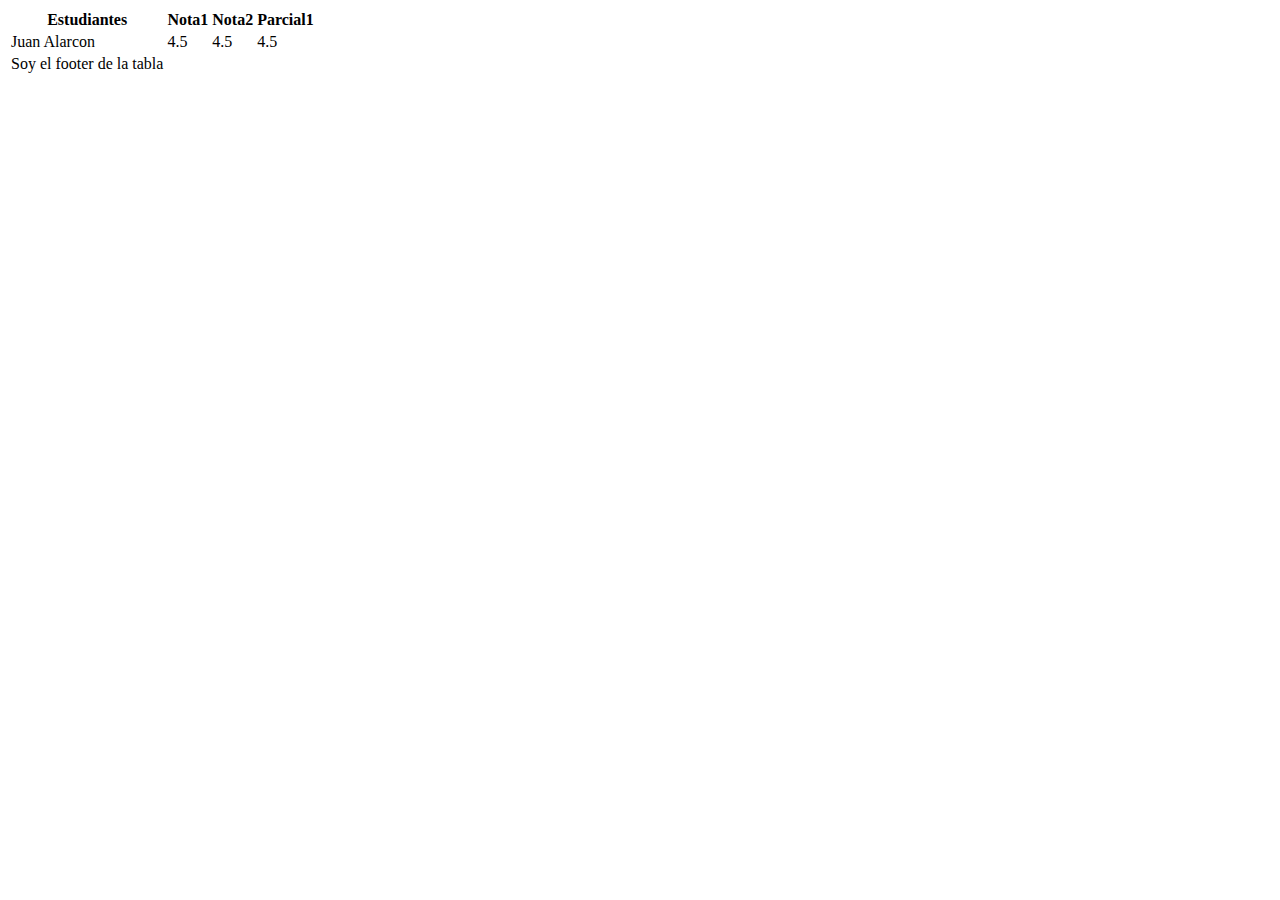
==== index.html @ 01fe34cf "primera version" ====
<!DOCTYPE html>
<html lang="en">
<head>
    <meta charset="UTF-8">
    <meta http-equiv="X-UA-Compatible" content="IE=edge">
    <meta name="viewport" content="width=device-width, initial-scale=1.0">
    <title>Tablas</title>
</head>
<body>
     <table>
        <!--Cabecera-->
        <thead>
            <th>Estudiantes</th>
            <th>Nota1</th>
            <th>Nota2</th>
            <th>Parcial1</th>
        </thead>
        <!--Cuerpo-->
        <tdoby>
            <tr>
                <td>Juan Alarcon</td>   
                <td>4.5</td>
                <td>4.5</td>
                <td>4.5</td>
            </tr>
        </tdoby>
        <tfoot>
            <td>Soy el footer de la tabla</td>
        </tfoot>
     </table>

</body>
</html>
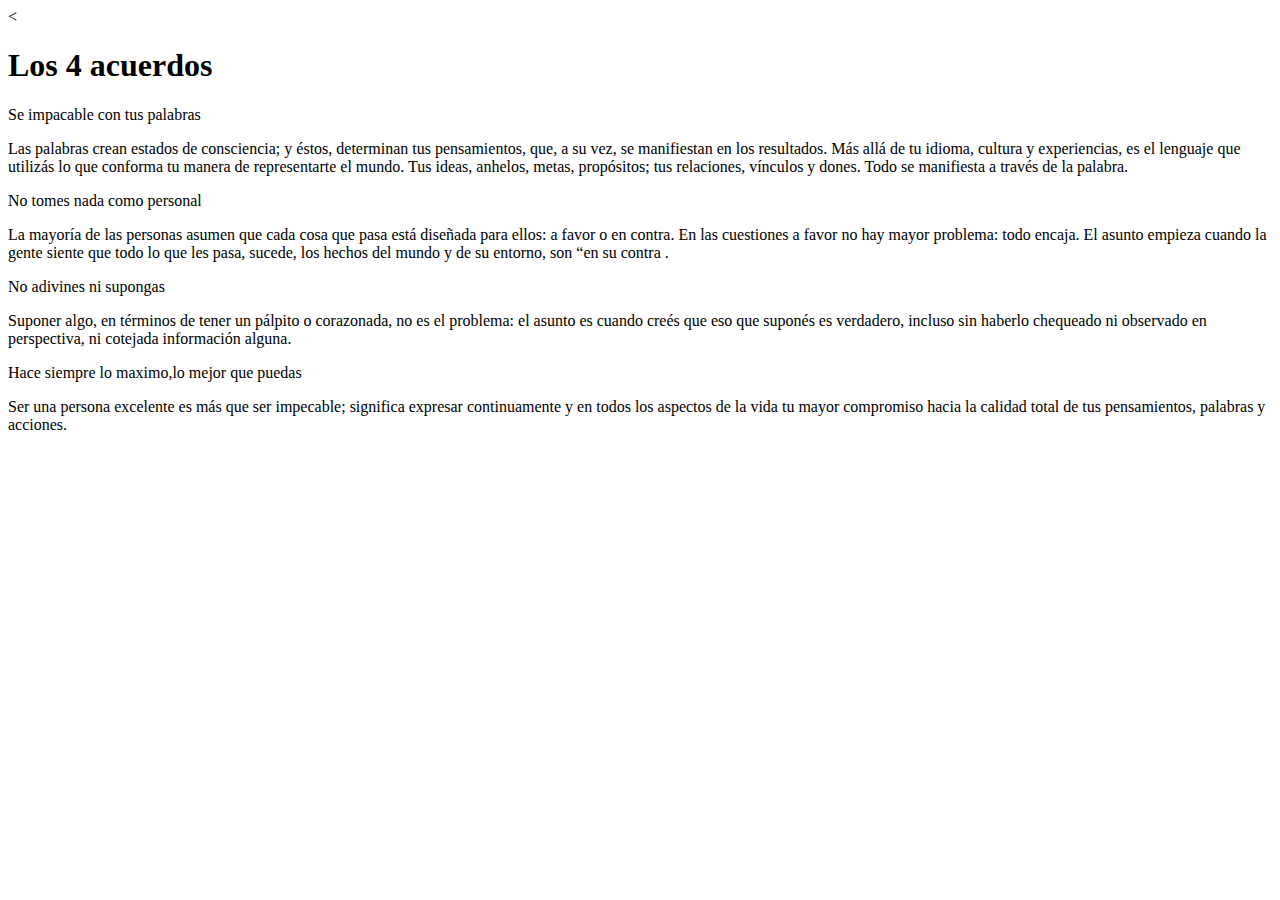
==== commit c5ace378: "6.Iframe" ====
--- a/index.html
+++ b/index.html
@@ -4,30 +4,34 @@
     <meta charset="UTF-8">
     <meta http-equiv="X-UA-Compatible" content="IE=edge">
     <meta name="viewport" content="width=device-width, initial-scale=1.0">
-    <title>Tablas</title>
+    <title>Los 4 Acuerdos</title>
 </head>
 <body>
-     <table>
-        <!--Cabecera-->
-        <thead>
-            <th>Estudiantes</th>
-            <th>Nota1</th>
-            <th>Nota2</th>
-            <th>Parcial1</th>
-        </thead>
-        <!--Cuerpo-->
-        <tdoby>
-            <tr>
-                <td>Juan Alarcon</td>   
-                <td>4.5</td>
-                <td>4.5</td>
-                <td>4.5</td>
-            </tr>
-        </tdoby>
-        <tfoot>
-            <td>Soy el footer de la tabla</td>
-        </tfoot>
-     </table>
+    <header><
+        <h1>Los 4 acuerdos</h1>
+    </header>
 
+    <main>
+        <section><class="Acuerdo 1"
+               <h2>Se impacable con tus palabras</h2>
+               <p>Las palabras crean estados de consciencia; y éstos, determinan tus pensamientos, que, a su vez, se manifiestan en los resultados. Más allá de tu idioma, cultura y experiencias, es el lenguaje que utilizás lo que conforma tu manera de representarte el mundo. Tus ideas, anhelos, metas, propósitos; tus relaciones, vínculos y dones. Todo se manifiesta a través de la palabra.</p>
+        </section>
+               
+        <section><class="Acuerdo2"
+               <h2>No tomes nada como personal</h2>
+               <p>La mayoría de las personas asumen que cada cosa que pasa está diseñada para ellos: a favor o en contra. En las cuestiones a favor no hay mayor problema: todo encaja. El asunto empieza cuando la gente siente que todo lo que les pasa, sucede, los hechos del mundo y de su entorno, son “en su contra . </p>
+        </section>
+
+        <section><class="Acuerdo3"
+              <h2>No adivines ni supongas</h2>
+              <p>Suponer algo, en términos de tener un pálpito o corazonada, no es el problema: el asunto es cuando creés que eso que suponés es verdadero, incluso sin haberlo chequeado ni observado en perspectiva, ni cotejada información alguna. </p>
+        </section>
+
+        <section><class="Acuerdo4"
+              <h2>Hace siempre lo maximo,lo mejor que puedas</h2>
+              <p>Ser una persona excelente es más que ser impecable; significa expresar continuamente y en todos los aspectos de la vida tu mayor compromiso hacia la calidad total de tus pensamientos, palabras y acciones.</p>
+        </section>
+
+       
 </body>
-</html>+</html>
